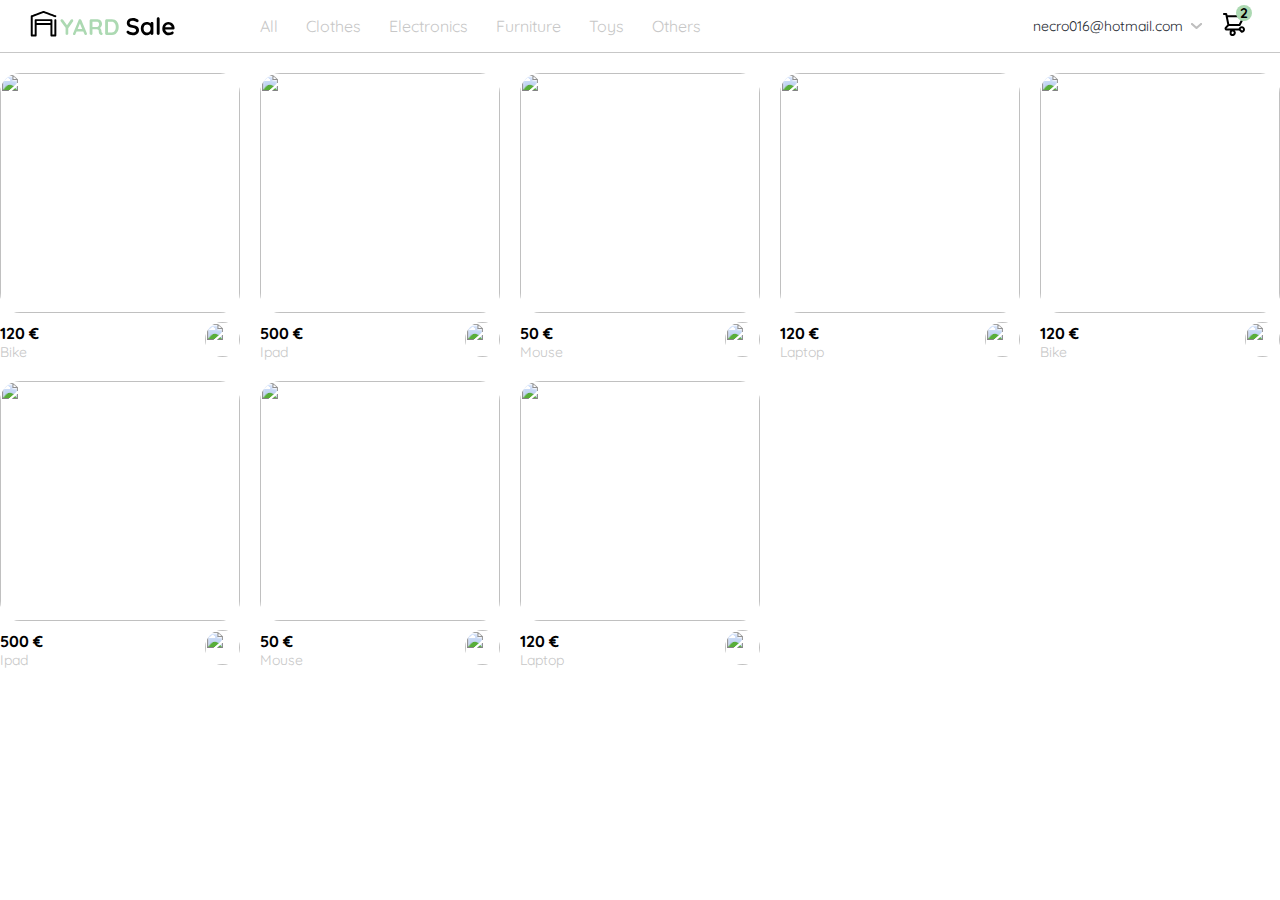
==== index.html @ b8cb0dee "Integred main page created with js and insert in HTML git status" ====
<!DOCTYPE html>
<html lang="en">
<head>
    <meta charset="UTF-8">
    <meta http-equiv="X-UA-Compatible" content="IE=edge">
    <meta name="viewport" content="width=device-width, initial-scale=1.0">
    <title>YardSale: Tienda online</title>
    <link rel="preconnect" href="https://fonts.googleapis.com">
    <link rel="preconnect" href="https://fonts.gstatic.com" crossorigin>
    <link href="https://fonts.googleapis.com/css2?family=Quicksand:wght@300;500;700&display=swap" rel="stylesheet">
    <link rel="stylesheet" href="style.css">
</head>

<body>
    <nav>
        <img src="./Icons/icon_menu.svg" alt="menu" class="menu-icon">
        <div class="left-menu">
            <img src="./Logos/logo_yard_sale.svg" alt="logo">
            <ul>
                <li>
                    <a href="./">All</a>
                </li>
                <li>
                    <a href="./">Clothes</a>
                </li>
                <li>
                    <a href="./">Electronics</a>
                </li>
                <li>
                    <a href="./">Furniture</a>
                </li>
                <li>
                    <a href="./">Toys</a>
                </li>
                <li>
                    <a href="./">Others</a>
                </li>
            </ul>
        </div>
        <div class="right-menu">
            <p class= nab-email>necro016@hotmail.com</p>
            <img src="./Icons/flechita.svg" alt="direcction" class="flechita">
            <div class="car-container">
                <img src="./Icons/icon_shopping_cart_notification.svg" alt="car" class="car">
                <div>2</div>
            </div>
        </div>
        <div class="desktop-menu inactive">
            <ul>
                <li>
                    <a href="/">My order</a>
                </li>
                <li>
                    <a href="/">My account</a>
                </li>
                <li>
                    <a href="/">Sign out</a>
                </li>
            </ul>
        </div>
        <div class="mobile-menu inactive">
            <div class="categories">
                <ul>
                    <li>
                        <a href="/">CATEGORIES</a>
                    </li>
                    <li>
                        <a href="/">All</a>
                    </li>
                    <li>
                        <a href="/">Clothes</a>
                    </li>
                    <li>
                        <a href="/">Electronics</a>
                    </li>
                    <li>
                        <a href="/">Furnitures</a>
                    </li>
                    <li>
                        <a href="/">Toys</a>
                    </li>
                    <li>
                        <a href="/">Others</a>
                    </li>
                </ul>
            </div>
            <div class="personal-account">
                <ul>
                    <li>
                        <a href="/">My orders</a>
                    </li>
                    <li>
                        <a href="/">My account</a>
                    </li>
                </ul>
            </div>
            <div class="sign-out">
                <ul>
                    <li>
                       <a href="">necro016@hotmail.com</a>
                    </li>
                    <li>
                        <a href="/">Sign out</a>
                    </li>
                </ul>
            </div>
        </div>
    </nav>

    <aside class="my-order">
        <div class="my-order-container inactive">
            <div class="title">
                <img src="./Icons/flechita.svg" alt="">
                <p>Shopping cart</p>
            </div>            

            <div class="articles-container">
                <div class="article">
                    <div>
                        <img src="https://images.pexels.com/photos/276517/pexels-photo-276517.jpeg?auto=compress&cs=tinysrgb&w=1260&h=750&dpr=1" alt="Bycicle" class="article-img">
                        <p>Bycicle</p>
                    </div>
                    <section>
                        <p class="price">400,00 €</p>
                        <img src="./Icons/icon_close.png" alt="close" class="close">
                    </section>
                </div>
            </div>
            <div class="articles-container">
                <div class="article">
                    <div>
                        <img src="https://images.pexels.com/photos/276517/pexels-photo-276517.jpeg?auto=compress&cs=tinysrgb&w=1260&h=750&dpr=1" alt="Bycicle" class="article-img">
                        <p>Bycicle</p>
                    </div>
                    <section>
                        <p class="price">400,00 €</p>
                        <img src="./Icons/icon_close.png" alt="close" class="close">
                    </section>
                </div>
            </div>
            <div class="articles-container">
                <div class="article">
                    <div>
                        <img src="https://images.pexels.com/photos/276517/pexels-photo-276517.jpeg?auto=compress&cs=tinysrgb&w=1260&h=750&dpr=1" alt="Bycicle" class="article-img">
                        <p>Bycicle</p>
                    </div>
                    <section>
                        <p class="price">400,00 €</p>
                        <img src="./Icons/icon_close.png" alt="close" class="close">
                    </section>
                </div>
            </div>
            <div class="articles-container">
                <div class="article">
                    <div>
                        <img src="https://images.pexels.com/photos/276517/pexels-photo-276517.jpeg?auto=compress&cs=tinysrgb&w=1260&h=750&dpr=1" alt="Bycicle" class="article-img">
                        <p>Bycicle</p>
                    </div>
                    <section>
                        <p class="price">400,00 €</p>
                        <img src="./Icons/icon_close.png" alt="close" class="close">
                    </section>
                </div>
            </div>
            <div class="articles-container">
                <div class="article">
                    <div>
                        <img src="https://images.pexels.com/photos/276517/pexels-photo-276517.jpeg?auto=compress&cs=tinysrgb&w=1260&h=750&dpr=1" alt="Bycicle" class="article-img">
                        <p>Bycicle</p>
                    </div>
                    <section>
                        <p class="price">400,00 €</p>
                        <img src="./Icons/icon_close.png" alt="close" class="close">
                    </section>
                </div>
            </div>
            <div class="articles-container">
                <div class="article">
                    <div>
                        <img src="https://images.pexels.com/photos/276517/pexels-photo-276517.jpeg?auto=compress&cs=tinysrgb&w=1260&h=750&dpr=1" alt="Bycicle" class="article-img">
                        <p>Bycicle</p>
                    </div>
                    <section>
                        <p class="price">400,00 €</p>
                        <img src="./Icons/icon_close.png" alt="close" class="close">
                    </section>
                </div>
            </div>
            <div class="total-order">
                <div class="data-order">
                    <p>Total</p>
                </div>
                <div class="total-price">
                    <p>2400,00 €</p>
                </div>
            </div>
            <div class="button-container">
                <button class="primary-button login-button">
                Checkout</button>
            </div>
        </div>
    </aside>

    <section class="main-container">
        <div class="card-container">
            <!-- <div class="product-card">
                <img src="https://images.pexels.com/photos/276517/pexels-photo-276517.jpeg?auto=compress&cs=tinysrgb&w=1260&h=750&dpr=1" alt="product">
                <div class="product-info">
                    <div class="product-card-title">
                        <p>120€</p>
                        <p>Bike</p>
                    </div>
                    <figure>
                        <img src="./Icons/bt_add_to_cart.svg" alt="car">
                    </figure>
                </div>
            </div> -->
        </div>
    </section>    
    <script src="main.js"></script>
</body>
</html>
---- style.css ----
/* Estilos generales */
:root{
    --white: #FFFFFF;
    --black: #000000;
    --dark: #232830;
    --very-light-pink: #C7C7C7;
    --text-input-field: #F7F7F7;
    --hospital-green: #ACD9B2;
    --sm: 14px;
    --md: 16px;
    --lg: 18px;
}
body {
    margin: 0;
    font-family: 'Quicksand', sans-serif;
}
nav {
    display: grid;
    grid-template-columns: auto auto;
    align-items: center;
    width: 100%;
    border-bottom: 1px solid var(--very-light-pink);

}

                          /* Navbar */
.inactive {
    display: none;
}
.left-menu {
    display: flex;
    align-items: center;
    
}
.left-menu img {
    height: 30px;
    margin-left: 30px;
    margin-right: 30px;
}
.left-menu ul {
    display: flex;
    list-style: none;
}
.left-menu ul li a{
    text-decoration: none;
    color: var(--very-light-pink);
    padding: 6px 14px;
    font-weight: var(--md);
}
.left-menu ul li a:hover{
    color: var(--hospital-green);
    border: 1px solid var(--hospital-green);
    border-radius: 10px;
}
.right-menu {
    display: flex;
    align-items: center;
    justify-content: right;
}
.right-menu p {
    text-decoration: none;
    color: var(--dark);
    font-size: var(--sm);
    margin-right: 5px;
}
.right-menu p:hover {
    cursor: pointer;
    color: var(--hospital-green);        }
.flechita {
    margin-right: 20px;
    margin-left: 5px;
    transform: rotate(90deg);
}
.car {
    margin-right: 30px;
}
.menu-icon {
    display: none;
}
.car-container {
    position: relative;
}
.car-container div {
    width: 16px;
    height: 16px;
    background-color: var(--hospital-green);
    border-radius: 50%;
    font-size: var(--sm);
    font-weight: bold;
    position: absolute;
    top: -6px;
    right: 28px;
    display: flex;
    justify-content: center;
    align-items: center;
}


                         /* Desktop Menu */
.desktop-menu {
    position: absolute;
    top: 52px;
    right: 92px ;
    width: 100px;
    height: auto;
    border: 1px solid var(--very-light-pink);
    border-radius: 6px; 
    padding: 20px 20px 0px 20px;           
}
.desktop-menu ul {
    list-style: none;
    padding: 0;
    margin: 0;
}
.desktop-menu ul li {
    text-align: end;
}
.desktop-menu ul li:nth-child(1),
.desktop-menu ul li:nth-child(2){
    font-weight: bold;
}
.desktop-menu ul li:last-child{
    padding-top: 20px;
    border-top: 1px solid var(--very-light-pink);
}
.desktop-menu ul li:last-child a{
    color: var(--hospital-green);
    font-size: var(--sm);
}
.desktop-menu ul li a{
    color: var(--black);
    text-decoration: none;
    margin-bottom: 20px;
    display: inline-block;
}


                        /* Mobile Menu */
.mobile-menu {
    position: absolute;
    top: 52px;
    margin: 20px;
}
.mobile-menu ul {
    list-style: none;
    padding: 0;
    margin: 0;
}
.categories{
    padding-bottom: 25px;
    margin-bottom: 25px;
    border-bottom: 1px solid var(--text-input-field);
}
.categories ul li a,
.personal-account ul li a {
    font-weight: bold;
    padding: 8px 8px 8px 0px;
}
.categories ul h3 {
    margin-bottom: 40px;
}
.sign-out {
    padding: 10px;
    margin-top: 80px;
}
.sign-out ul li:first-child a:first-child {
    color: var(--very-light-pink);
    padding-bottom: 0px;
    margin-bottom: 4px;
    font-weight: 300;
    font-size: var(--sm)
}
.sign-out ul li:last-child a{
    color: var(--hospital-green);
    font-size: var(--sm);
}
.mobile-menu ul li a{
    color: var(--black);
    text-decoration: none;
    margin-bottom: 20px;
    display: inline-block;
}

                 /* Aside car shopping and product details */                               
.my-order {
display: grid;
width: 100%;
/* height: 95vh; */
place-items: end;
}
.my-order-container {
    padding: 10px;
    margin: 0px 10px 0px 10px;
    width: 500px;
}
.title {
    text-align: left;
    font-weight: bold;
    margin-bottom: 30px;
    font-size: var(--lg);
    display: flex;
}
.title img {
    margin-right: 15px;
    transform: rotate(180deg);
}
.close {
    width: 12px;
    height: 12px;
}
.total-order {
    display: flex;
    background-color: var(--text-input-field);
    border-radius: 8px;
    justify-content: space-between;
    align-items: center;
    margin: 15px 0px 10px 0px;
    padding: 14px 10px 14px 10px;
}
.total-order p {
    margin: 4px; 
    padding: 0px 10px 0px 10px;
}
.total-order p:nth-child(1){
    font-weight: bold;
    color: var(--black);
    font-size: var(--sm);
}
.total-order p:nth-child(2){
    font-size: var(--sm);
    color: var(--very-light-pink);            
}
.total-price p {
    text-align: right;
    font-weight: bold;
    color: var(--black);
    font-size: var(--md);
    margin-right: 0;
}
.article {
    display: flex;
    margin: 20px 0px;
    justify-content: space-between;
    align-items: center;            
}
.article section{
    display: flex;
    align-items: center;
}
.article div {
    display: flex;
    align-items: center;
}
.article p {
    margin: 4px; 
    padding: 0px 10px 0px 10px;
}
.article div p {
    color: var(--very-light-pink);
    font-size: var(--sm);
}
.price{
    font-weight: bold;
    font-size: var(--sm);
    font-size: var(--md);
}
.article-img {
    width: 80px;
    height: 80px;
    object-fit: cover;
    border-radius: 20px;
}
.button-container {
    display: flex ;
    align-content: center;
    align-items: center;
}
.primary-button{
    background-color: var(--hospital-green);
    border-radius: 8px;
    border: none;
    color: var(--white);
    width: 100%;
    cursor: pointer;
    font-size: var(--md);
    font-weight: bold;
    height: 50px;
}


                    /* Product list */
.card-container {
    display: grid;
    grid-template-columns: repeat(auto-fill, 240px);
    gap: 20px;
    place-content: center;
    margin-top: 20px;
}
.product-card {
    width: 240px;
}
.product-card img {
    width: 240px;
    height: 240px;
    border-radius: 20px;
    object-fit: cover;
}
.product-info {
    display: flex;
    justify-content: space-between;
    align-items: center;
    margin-top: 5px;
}    
.product-card figure img{
    width: 35px;
    height: 35px;
}
.product-card figure{
    margin: 0px;
}
.product-card-title p:nth-child(1){
    color: var(--black);
    font-weight: bold;
    font-size: var(--md);
    margin-top: 0px;
    margin-bottom: 0px;
}
.product-card-title p:nth-child(2){
    color: var(--very-light-pink);
    font-size: var(--sm);
    margin-top: 0px;
    margin-bottom: 0px;
}                    

                    /* Media query */
@media (max-width: 640px ) {
    .menu-icon {
        display: block;
    }
    .left-menu ul {
        display: none;
    }
    nav {
        display: flex;
        justify-content: space-between;
        margin: 15px;
        padding-bottom: 10px;

    }
    .right-menu p {
        display: none;
    }
    .flechita {
        display: none;
    }
    .desktop-menu{
        display: none;
    }
    .title {
        display: none;
    }
    .my-order-container {
    width: 300px;
    }
    .my-order {
    place-items: center;
    }

    .card-container {
        display: grid;
        grid-template-columns: repeat(auto-fill, 140px);
        }
        .product-card {
        width: 140px;
        }
    .product-card img {
        width: 140px;
        height: 140px;
        }
} 

@media (min-width: 641px) {
    .mobile-menu {
        display: none;
    }
}
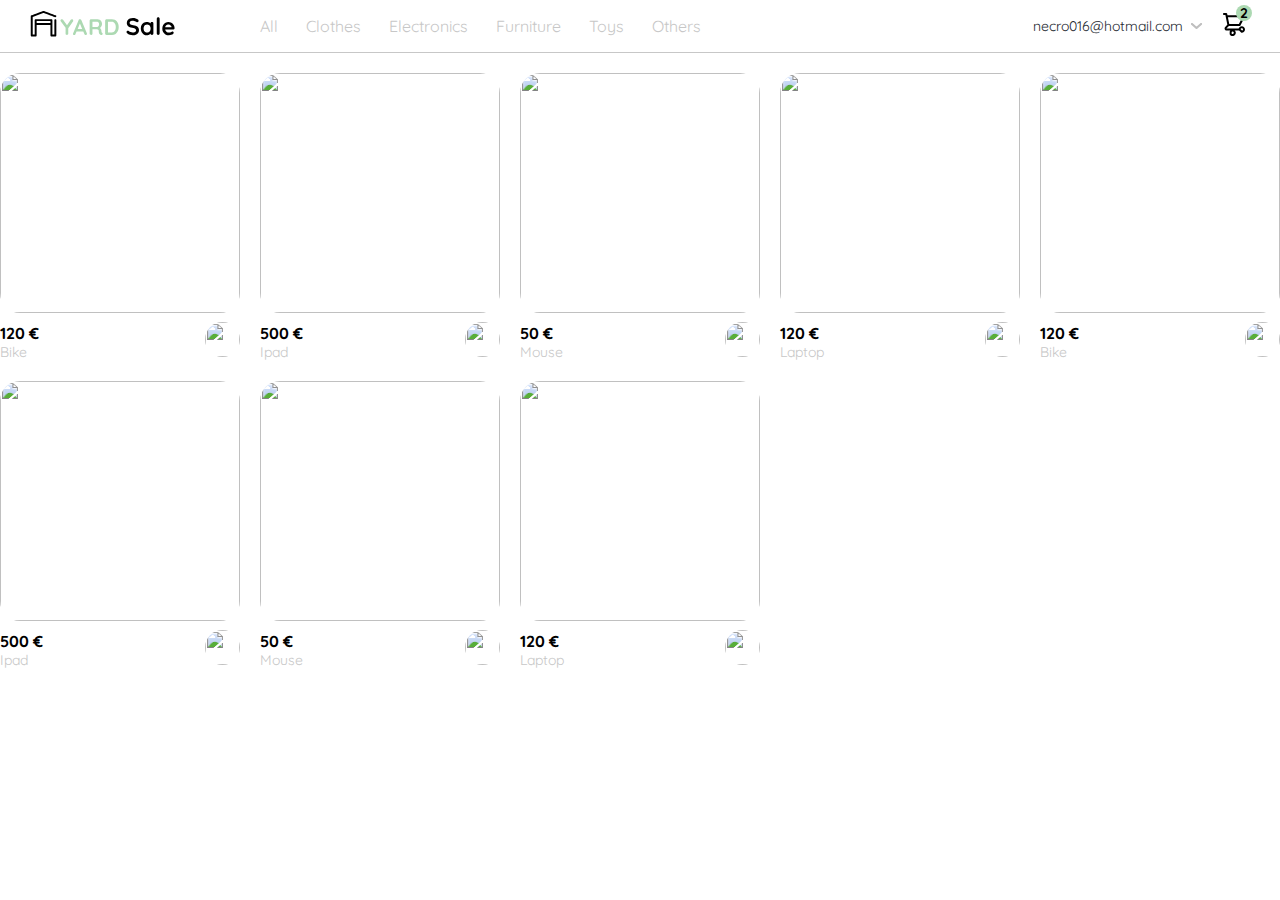
==== commit 37836065: "Integrated producto details" ====
--- a/index.html
+++ b/index.html
@@ -201,20 +201,23 @@
         </div>
     </aside>
 
+    <aside class="product-detail inactive">
+        <img src="https://images.pexels.com/photos/276517/pexels-photo-276517.jpeg?auto=compress&cs=tinysrgb&w=1260&h=750&dpr=1" alt="Bike" class="product-image">
+        <img src="./Icons/icon_close.png" alt="Close" class="product-close">
+        <div class="product-info">
+            <p>400,00 €</p>
+            <p>Bicycle</p>
+            <p>bicycle, also called bike, two-wheeled steerable machine that is pedaled by the rider's feet. On a standard bicycle the wheels are mounted in-line in a metal frame, with the front wheel held in a rotatable fork.</p>
+        </div>
+        <div class="button-container">
+            <button class="primary-button login-button">
+            <img src="./Icons/bt_add_to_cart.svg" alt="cart">
+            Add to cart</button>
+        </div>
+    </aside>
+
     <section class="main-container">
         <div class="card-container">
-            <!-- <div class="product-card">
-                <img src="https://images.pexels.com/photos/276517/pexels-photo-276517.jpeg?auto=compress&cs=tinysrgb&w=1260&h=750&dpr=1" alt="product">
-                <div class="product-info">
-                    <div class="product-card-title">
-                        <p>120€</p>
-                        <p>Bike</p>
-                    </div>
-                    <figure>
-                        <img src="./Icons/bt_add_to_cart.svg" alt="car">
-                    </figure>
-                </div>
-            </div> -->
         </div>
     </section>    
     <script src="main.js"></script>
--- a/style.css
+++ b/style.css
@@ -25,7 +25,8 @@
 
                           /* Navbar */
 .inactive {
-    display: none;
+    display: none !important;
+    
 }
 .left-menu {
     display: flex;
@@ -139,7 +140,10 @@
 .mobile-menu {
     position: absolute;
     top: 52px;
-    margin: 20px;
+    padding: 20px;
+    left: 0px;
+    width: 100%;
+    background-color: var(--white);
 }
 .mobile-menu ul {
     list-style: none;
@@ -184,14 +188,16 @@
                  /* Aside car shopping and product details */                               
 .my-order {
 display: grid;
+position: absolute;
 width: 100%;
-/* height: 95vh; */
 place-items: end;
+background-color: var(--white);
 }
 .my-order-container {
     padding: 10px;
     margin: 0px 10px 0px 10px;
     width: 500px;
+    background-color: var(--white);
 }
 .title {
     text-align: left;
@@ -305,7 +311,7 @@
     border-radius: 20px;
     object-fit: cover;
 }
-.product-info {
+.product-info-card {
     display: flex;
     justify-content: space-between;
     align-items: center;
@@ -331,6 +337,79 @@
     margin-top: 0px;
     margin-bottom: 0px;
 }                    
+
+
+                    /* Product details */
+.product-detail{
+    width: 360px;
+    display: grid;
+    position: absolute;
+    right: 0px;
+    background-color: var(--white);
+}
+.product-image {
+    width: 100%;
+    height:  350px;
+    object-fit: cover;
+}
+.product-detail img:nth-child(2){
+    position: absolute;
+    width: 20px;
+    height: 20px;
+    right: 13px;
+    top: 13px;
+    background-color: white;
+    border-radius: 50%;
+    padding: 5px;
+}
+.product-detail img:nth-child(2):hover{
+    cursor: pointer;
+}
+.product-info {
+    margin: 20px;
+}
+.product-info p:nth-child(1) {
+    font-weight: bold;
+    color: var(--black);
+    font-size: var(--lg);
+    margin-bottom: 3px;
+}
+.product-info p:nth-child(2) {
+    color: var(--very-light-pink);
+    font-size: var(--md);
+    margin-top: 3px;
+
+}
+.product-info p:nth-child(3) {
+    color: var(--very-light-pink);
+    font-size: var(--sm);
+    margin-top: 34px;
+}
+.button-container {
+    display: flex ;
+    align-content: center;
+    align-items: center;
+}
+.primary-button{
+    background-color: var(--hospital-green);
+    border-radius: 8px;
+    border: none;
+    color: var(--white);
+    width: 100%;
+    cursor: pointer;
+    font-size: var(--md);
+    font-weight: bold;
+    height: 50px;
+    margin: 0px 20px 0px 20px;
+    display: flex;
+    align-items: center;
+    justify-content: center;
+}
+.primary-button img {
+    width: 40px;
+    height: 40px;
+    margin: 0px 10px 0px 0px;
+}
 
                     /* Media query */
 @media (max-width: 640px ) {
@@ -377,6 +456,9 @@
         width: 140px;
         height: 140px;
         }
+    .product-detail{
+        width: 100%;
+    }
 } 
 
 @media (min-width: 641px) {
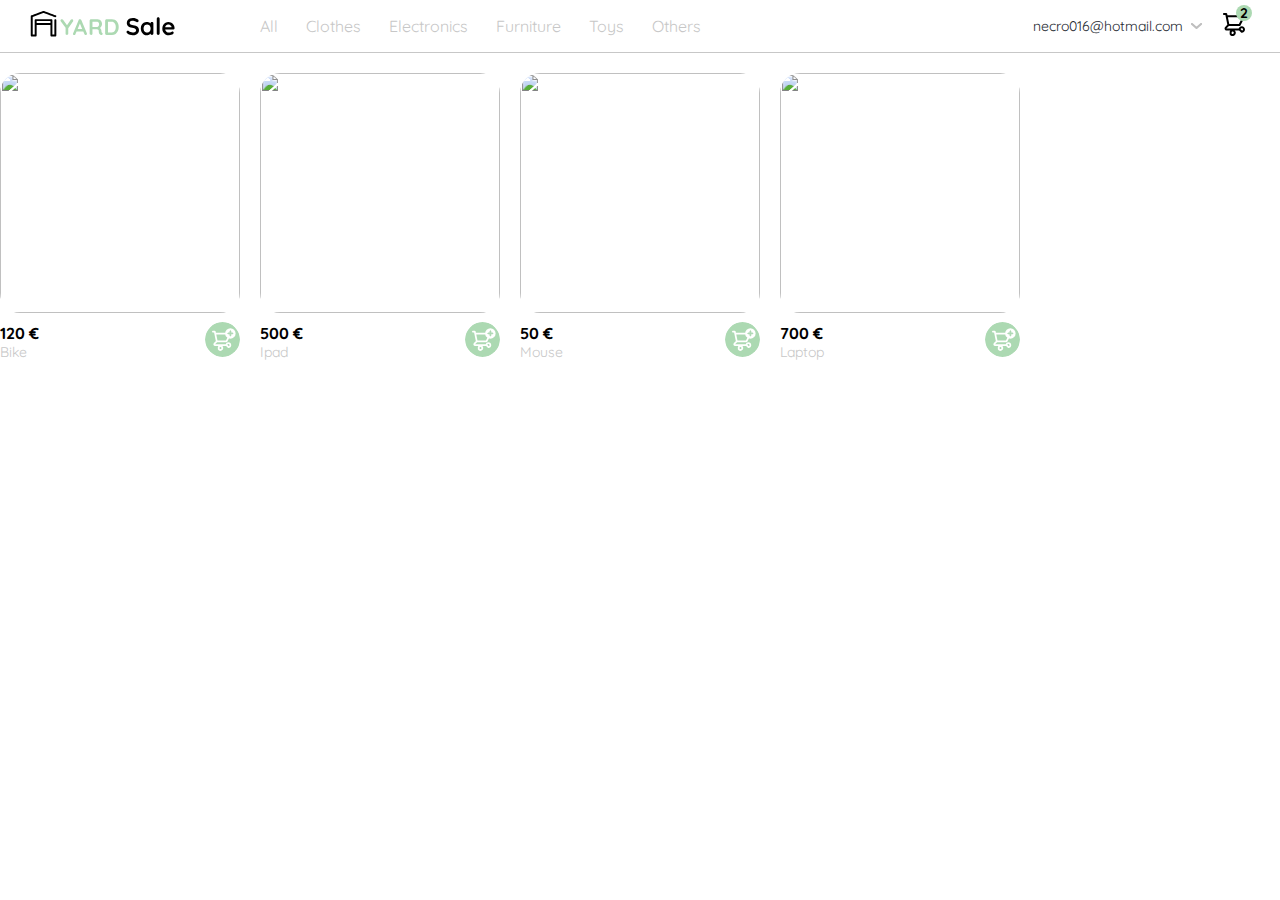
==== commit 5866052c: "Finish the product details with a product select" ====
--- a/index.html
+++ b/index.html
@@ -106,98 +106,96 @@
             </div>
         </div>
     </nav>
-
-    <aside class="my-order">
-        <div class="my-order-container inactive">
-            <div class="title">
-                <img src="./Icons/flechita.svg" alt="">
-                <p>Shopping cart</p>
-            </div>            
-
-            <div class="articles-container">
-                <div class="article">
-                    <div>
-                        <img src="https://images.pexels.com/photos/276517/pexels-photo-276517.jpeg?auto=compress&cs=tinysrgb&w=1260&h=750&dpr=1" alt="Bycicle" class="article-img">
-                        <p>Bycicle</p>
-                    </div>
-                    <section>
-                        <p class="price">400,00 €</p>
-                        <img src="./Icons/icon_close.png" alt="close" class="close">
-                    </section>
-                </div>
-            </div>
-            <div class="articles-container">
-                <div class="article">
-                    <div>
-                        <img src="https://images.pexels.com/photos/276517/pexels-photo-276517.jpeg?auto=compress&cs=tinysrgb&w=1260&h=750&dpr=1" alt="Bycicle" class="article-img">
-                        <p>Bycicle</p>
-                    </div>
-                    <section>
-                        <p class="price">400,00 €</p>
-                        <img src="./Icons/icon_close.png" alt="close" class="close">
-                    </section>
-                </div>
-            </div>
-            <div class="articles-container">
-                <div class="article">
-                    <div>
-                        <img src="https://images.pexels.com/photos/276517/pexels-photo-276517.jpeg?auto=compress&cs=tinysrgb&w=1260&h=750&dpr=1" alt="Bycicle" class="article-img">
-                        <p>Bycicle</p>
-                    </div>
-                    <section>
-                        <p class="price">400,00 €</p>
-                        <img src="./Icons/icon_close.png" alt="close" class="close">
-                    </section>
-                </div>
-            </div>
-            <div class="articles-container">
-                <div class="article">
-                    <div>
-                        <img src="https://images.pexels.com/photos/276517/pexels-photo-276517.jpeg?auto=compress&cs=tinysrgb&w=1260&h=750&dpr=1" alt="Bycicle" class="article-img">
-                        <p>Bycicle</p>
-                    </div>
-                    <section>
-                        <p class="price">400,00 €</p>
-                        <img src="./Icons/icon_close.png" alt="close" class="close">
-                    </section>
-                </div>
-            </div>
-            <div class="articles-container">
-                <div class="article">
-                    <div>
-                        <img src="https://images.pexels.com/photos/276517/pexels-photo-276517.jpeg?auto=compress&cs=tinysrgb&w=1260&h=750&dpr=1" alt="Bycicle" class="article-img">
-                        <p>Bycicle</p>
-                    </div>
-                    <section>
-                        <p class="price">400,00 €</p>
-                        <img src="./Icons/icon_close.png" alt="close" class="close">
-                    </section>
-                </div>
-            </div>
-            <div class="articles-container">
-                <div class="article">
-                    <div>
-                        <img src="https://images.pexels.com/photos/276517/pexels-photo-276517.jpeg?auto=compress&cs=tinysrgb&w=1260&h=750&dpr=1" alt="Bycicle" class="article-img">
-                        <p>Bycicle</p>
-                    </div>
-                    <section>
-                        <p class="price">400,00 €</p>
-                        <img src="./Icons/icon_close.png" alt="close" class="close">
-                    </section>
-                </div>
-            </div>
-            <div class="total-order">
-                <div class="data-order">
-                    <p>Total</p>
-                </div>
-                <div class="total-price">
-                    <p>2400,00 €</p>
-                </div>
-            </div>
-            <div class="button-container">
-                <button class="primary-button login-button">
-                Checkout</button>
-            </div>
+    
+    <aside class="my-order-container inactive">
+        <div class="title">
+            <img src="./Icons/flechita.svg" alt="">
+            <p>Shopping cart</p>
+        </div>            
+
+        <div class="articles-container">
+            <div class="article">
+                <div>
+                    <img src="https://images.pexels.com/photos/276517/pexels-photo-276517.jpeg?auto=compress&cs=tinysrgb&w=1260&h=750&dpr=1" alt="Bycicle" class="article-img">
+                    <p>Bycicle</p>
+                </div>
+                <section>
+                    <p class="price">400,00 €</p>
+                    <img src="./Icons/icon_close.png" alt="close" class="close">
+                </section>
+            </div>
+        </div>
+        <div class="articles-container">
+            <div class="article">
+                <div>
+                    <img src="https://images.pexels.com/photos/276517/pexels-photo-276517.jpeg?auto=compress&cs=tinysrgb&w=1260&h=750&dpr=1" alt="Bycicle" class="article-img">
+                    <p>Bycicle</p>
+                </div>
+                <section>
+                    <p class="price">400,00 €</p>
+                    <img src="./Icons/icon_close.png" alt="close" class="close">
+                </section>
+            </div>
+        </div>
+        <div class="articles-container">
+            <div class="article">
+                <div>
+                    <img src="https://images.pexels.com/photos/276517/pexels-photo-276517.jpeg?auto=compress&cs=tinysrgb&w=1260&h=750&dpr=1" alt="Bycicle" class="article-img">
+                    <p>Bycicle</p>
+                </div>
+                <section>
+                    <p class="price">400,00 €</p>
+                    <img src="./Icons/icon_close.png" alt="close" class="close">
+                </section>
+            </div>
+        </div>
+        <div class="articles-container">
+            <div class="article">
+                <div>
+                    <img src="https://images.pexels.com/photos/276517/pexels-photo-276517.jpeg?auto=compress&cs=tinysrgb&w=1260&h=750&dpr=1" alt="Bycicle" class="article-img">
+                    <p>Bycicle</p>
+                </div>
+                <section>
+                    <p class="price">400,00 €</p>
+                    <img src="./Icons/icon_close.png" alt="close" class="close">
+                </section>
+            </div>
+        </div>
+        <div class="articles-container">
+            <div class="article">
+                <div>
+                    <img src="https://images.pexels.com/photos/276517/pexels-photo-276517.jpeg?auto=compress&cs=tinysrgb&w=1260&h=750&dpr=1" alt="Bycicle" class="article-img">
+                    <p>Bycicle</p>
+                </div>
+                <section>
+                    <p class="price">400,00 €</p>
+                    <img src="./Icons/icon_close.png" alt="close" class="close">
+                </section>
+            </div>
+        </div>
+        <div class="articles-container">
+            <div class="article">
+                <div>
+                    <img src="https://images.pexels.com/photos/276517/pexels-photo-276517.jpeg?auto=compress&cs=tinysrgb&w=1260&h=750&dpr=1" alt="Bycicle" class="article-img">
+                    <p>Bycicle</p>
+                </div>
+                <section>
+                    <p class="price">400,00 €</p>
+                    <img src="./Icons/icon_close.png" alt="close" class="close">
+                </section>
+            </div>
+        </div>
+        <div class="total-order">
+            <div class="data-order">
+                <p>Total</p>
+            </div>
+            <div class="total-price">
+                <p>2400,00 €</p>
+            </div>
+        </div>
+        <div class="button-container">
+            <button class="primary-button login-button">
+            Checkout</button>
         </div>
     </aside>
 
@@ -205,9 +203,9 @@
         <img src="https://images.pexels.com/photos/276517/pexels-photo-276517.jpeg?auto=compress&cs=tinysrgb&w=1260&h=750&dpr=1" alt="Bike" class="product-image">
         <img src="./Icons/icon_close.png" alt="Close" class="product-close">
         <div class="product-info">
-            <p>400,00 €</p>
-            <p>Bicycle</p>
-            <p>bicycle, also called bike, two-wheeled steerable machine that is pedaled by the rider's feet. On a standard bicycle the wheels are mounted in-line in a metal frame, with the front wheel held in a rotatable fork.</p>
+            <p class="product-price">400,00 €</p>
+            <p class="product-name">Bicycle</p>
+            <p class="product-description">bicycle, also called bike, two-wheeled steerable machine that is pedaled by the rider's feet. On a standard bicycle the wheels are mounted in-line in a metal frame, with the front wheel held in a rotatable fork.</p>
         </div>
         <div class="button-container">
             <button class="primary-button login-button">
--- a/style.css
+++ b/style.css
@@ -23,11 +23,15 @@
 
 }
 
-                          /* Navbar */
 .inactive {
     display: none !important;
+}
+.width70 {
+    width: 70%;;
+}
+
+                          /* Navbar */
     
-}
 .left-menu {
     display: flex;
     align-items: center;
@@ -106,8 +110,9 @@
     height: auto;
     border: 1px solid var(--very-light-pink);
     border-radius: 6px; 
-    padding: 20px 20px 0px 20px;           
-}
+    padding: 20px 20px 0px 20px;   
+    background-color: var(--white);        
+}   
 .desktop-menu ul {
     list-style: none;
     padding: 0;
@@ -153,7 +158,7 @@
 .categories{
     padding-bottom: 25px;
     margin-bottom: 25px;
-    border-bottom: 1px solid var(--text-input-field);
+    border-bottom: 1px solid var(--very-light-pink);
 }
 .categories ul li a,
 .personal-account ul li a {
@@ -187,17 +192,17 @@
 
                  /* Aside car shopping and product details */                               
 .my-order {
-display: grid;
-position: absolute;
-width: 100%;
-place-items: end;
-background-color: var(--white);
+    display: grid;
+    position: absolute;
+    width: 100%;
+    place-items: end;
 }
 .my-order-container {
     padding: 10px;
-    margin: 0px 10px 0px 10px;
-    width: 500px;
+    width: 30%;
     background-color: var(--white);
+    position: absolute;
+    right: 0;
 }
 .title {
     text-align: left;
@@ -341,11 +346,12 @@
 
                     /* Product details */
 .product-detail{
-    width: 360px;
+    width: 30%;
     display: grid;
     position: absolute;
     right: 0px;
     background-color: var(--white);
+    padding-bottom: 10px;
 }
 .product-image {
     width: 100%;
@@ -439,7 +445,9 @@
         display: none;
     }
     .my-order-container {
-    width: 300px;
+    width: 100%;
+    position: relative;
+    margin: 0;
     }
     .my-order {
     place-items: center;
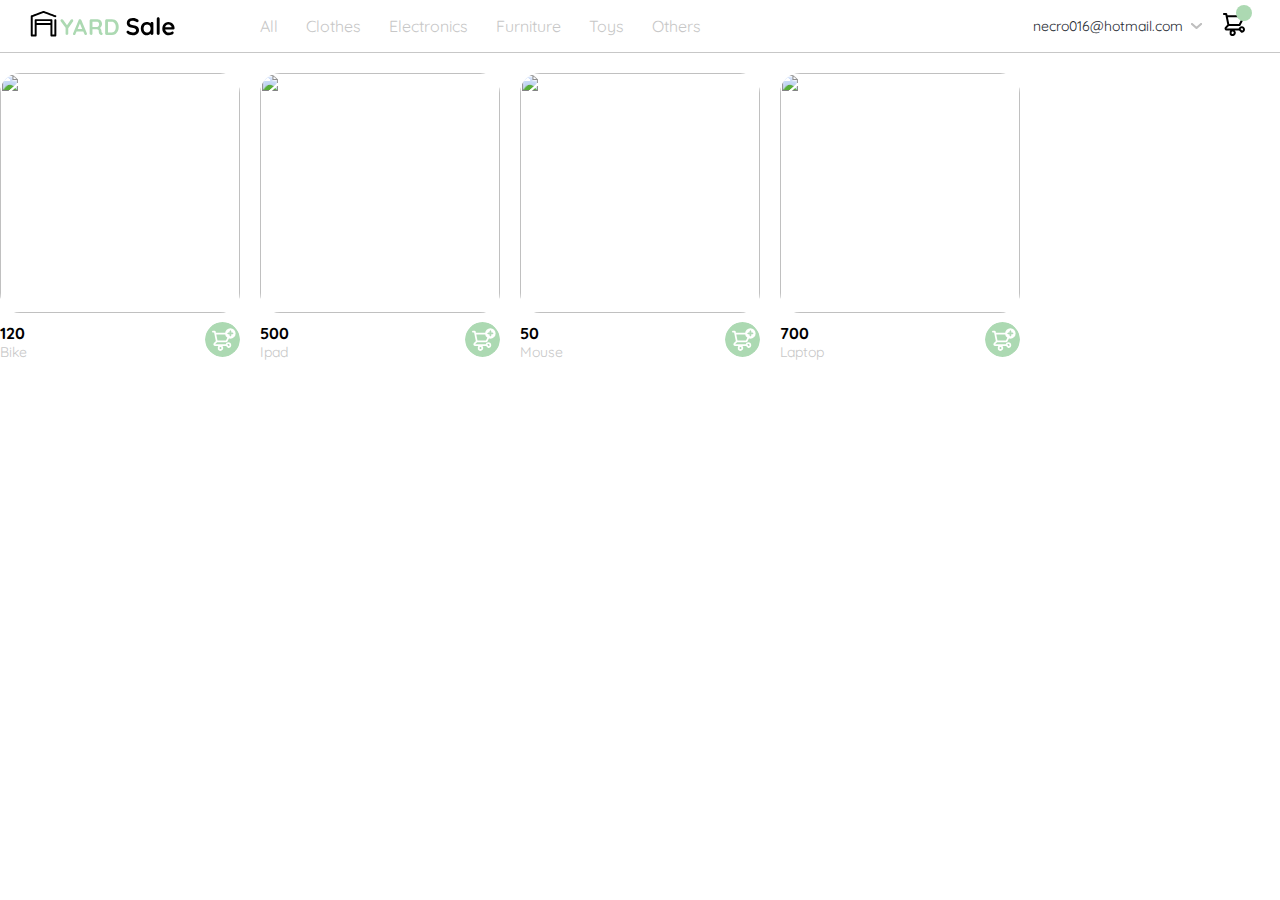
==== commit cf48a78b: "Integrate complete car with total price" ====
--- a/index.html
+++ b/index.html
@@ -42,7 +42,7 @@
             <img src="./Icons/flechita.svg" alt="direcction" class="flechita">
             <div class="car-container">
                 <img src="./Icons/icon_shopping_cart_notification.svg" alt="car" class="car">
-                <div>2</div>
+                <div class="number-of-product"></div>
             </div>
         </div>
         <div class="desktop-menu inactive">
@@ -112,91 +112,21 @@
             <img src="./Icons/flechita.svg" alt="">
             <p>Shopping cart</p>
         </div>            
-
-        <div class="articles-container">
-            <div class="article">
-                <div>
-                    <img src="https://images.pexels.com/photos/276517/pexels-photo-276517.jpeg?auto=compress&cs=tinysrgb&w=1260&h=750&dpr=1" alt="Bycicle" class="article-img">
-                    <p>Bycicle</p>
-                </div>
-                <section>
-                    <p class="price">400,00 €</p>
-                    <img src="./Icons/icon_close.png" alt="close" class="close">
-                </section>
-            </div>
+        <div class="order-add-container"> 
         </div>
-        <div class="articles-container">
-            <div class="article">
-                <div>
-                    <img src="https://images.pexels.com/photos/276517/pexels-photo-276517.jpeg?auto=compress&cs=tinysrgb&w=1260&h=750&dpr=1" alt="Bycicle" class="article-img">
-                    <p>Bycicle</p>
-                </div>
-                <section>
-                    <p class="price">400,00 €</p>
-                    <img src="./Icons/icon_close.png" alt="close" class="close">
-                </section>
-            </div>
-        </div>
-        <div class="articles-container">
-            <div class="article">
-                <div>
-                    <img src="https://images.pexels.com/photos/276517/pexels-photo-276517.jpeg?auto=compress&cs=tinysrgb&w=1260&h=750&dpr=1" alt="Bycicle" class="article-img">
-                    <p>Bycicle</p>
-                </div>
-                <section>
-                    <p class="price">400,00 €</p>
-                    <img src="./Icons/icon_close.png" alt="close" class="close">
-                </section>
-            </div>
-        </div>
-        <div class="articles-container">
-            <div class="article">
-                <div>
-                    <img src="https://images.pexels.com/photos/276517/pexels-photo-276517.jpeg?auto=compress&cs=tinysrgb&w=1260&h=750&dpr=1" alt="Bycicle" class="article-img">
-                    <p>Bycicle</p>
-                </div>
-                <section>
-                    <p class="price">400,00 €</p>
-                    <img src="./Icons/icon_close.png" alt="close" class="close">
-                </section>
-            </div>
-        </div>
-        <div class="articles-container">
-            <div class="article">
-                <div>
-                    <img src="https://images.pexels.com/photos/276517/pexels-photo-276517.jpeg?auto=compress&cs=tinysrgb&w=1260&h=750&dpr=1" alt="Bycicle" class="article-img">
-                    <p>Bycicle</p>
-                </div>
-                <section>
-                    <p class="price">400,00 €</p>
-                    <img src="./Icons/icon_close.png" alt="close" class="close">
-                </section>
-            </div>
-        </div>
-        <div class="articles-container">
-            <div class="article">
-                <div>
-                    <img src="https://images.pexels.com/photos/276517/pexels-photo-276517.jpeg?auto=compress&cs=tinysrgb&w=1260&h=750&dpr=1" alt="Bycicle" class="article-img">
-                    <p>Bycicle</p>
-                </div>
-                <section>
-                    <p class="price">400,00 €</p>
-                    <img src="./Icons/icon_close.png" alt="close" class="close">
-                </section>
-            </div>
-        </div>
+            
         <div class="total-order">
             <div class="data-order">
                 <p>Total</p>
             </div>
             <div class="total-price">
-                <p>2400,00 €</p>
+                <p></p>
             </div>
         </div>
         <div class="button-container">
             <button class="primary-button login-button">
             Checkout</button>
-        </div>
+        </div> 
     </aside>
 
     <aside class="product-detail inactive">
--- a/style.css
+++ b/style.css
@@ -445,9 +445,11 @@
         display: none;
     }
     .my-order-container {
-    width: 100%;
-    position: relative;
-    margin: 0;
+    width: 96%;
+    position: absolute;
+    background: white;
+    height: 100%;
+    left: 0px;
     }
     .my-order {
     place-items: center;
@@ -455,14 +457,14 @@
 
     .card-container {
         display: grid;
-        grid-template-columns: repeat(auto-fill, 140px);
+        grid-template-columns: repeat(auto-fill, 180px);
         }
         .product-card {
-        width: 140px;
+        width: 180px;
         }
     .product-card img {
-        width: 140px;
-        height: 140px;
+        width: 180px;
+        height: 180px;
         }
     .product-detail{
         width: 100%;
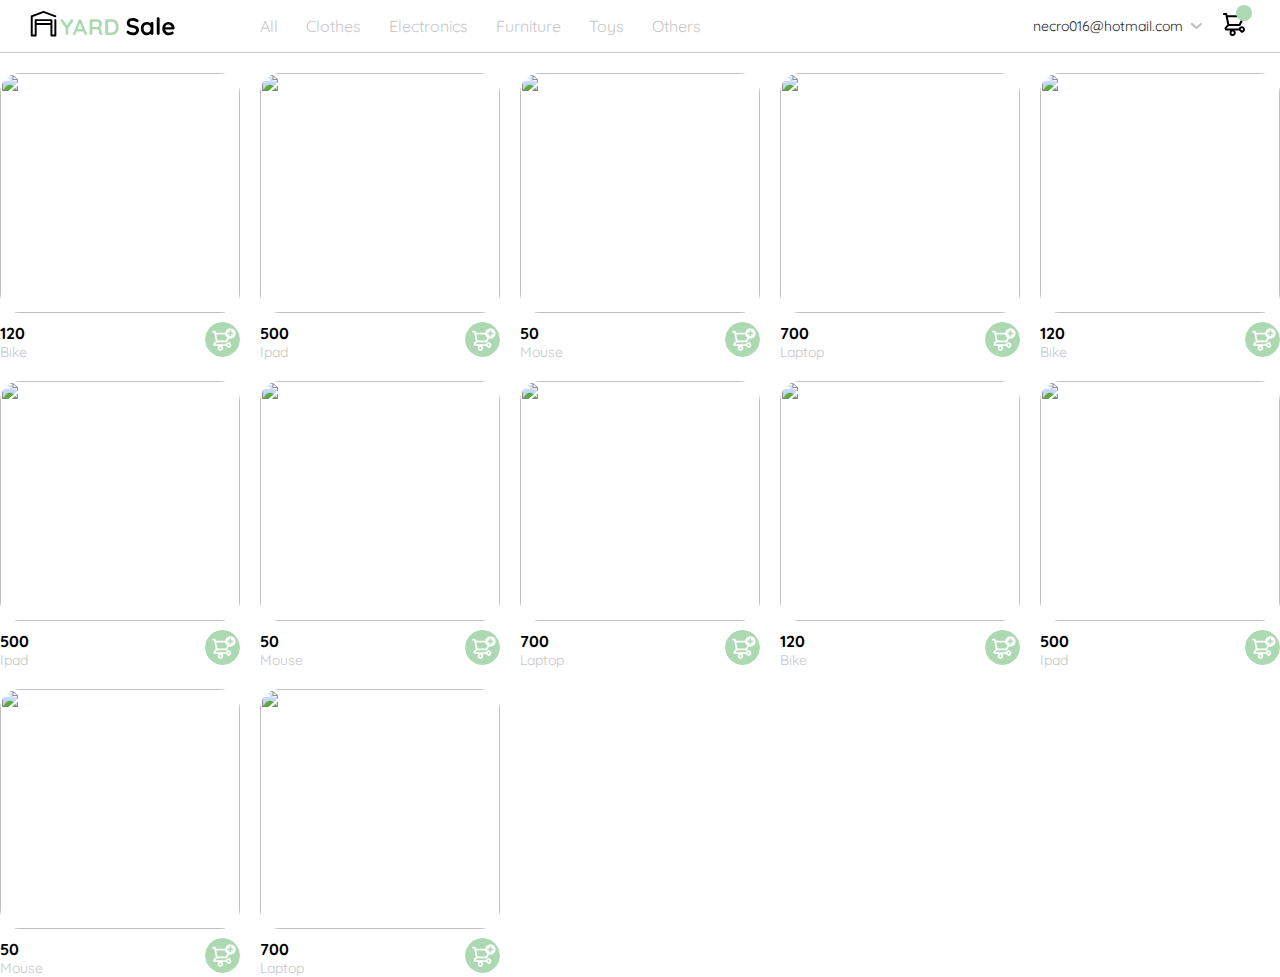
==== commit 35511c7d: "Integrate complete car with total price FINAL" ====
--- a/index.html
+++ b/index.html
@@ -18,22 +18,22 @@
             <img src="./Logos/logo_yard_sale.svg" alt="logo">
             <ul>
                 <li>
-                    <a href="./">All</a>
+                    <a href="./index.html">All</a>
                 </li>
                 <li>
-                    <a href="./">Clothes</a>
+                    <a href="./index.html">Clothes</a>
                 </li>
                 <li>
-                    <a href="./">Electronics</a>
+                    <a href="./index.html">Electronics</a>
                 </li>
                 <li>
-                    <a href="./">Furniture</a>
+                    <a href="./index.html">Furniture</a>
                 </li>
                 <li>
-                    <a href="./">Toys</a>
+                    <a href="./index.html">Toys</a>
                 </li>
                 <li>
-                    <a href="./">Others</a>
+                    <a href="./index.html">Others</a>
                 </li>
             </ul>
         </div>
@@ -48,13 +48,13 @@
         <div class="desktop-menu inactive">
             <ul>
                 <li>
-                    <a href="/">My order</a>
+                    <a href="./index.html">My order</a>
                 </li>
                 <li>
-                    <a href="/">My account</a>
+                    <a href="./index.html">My account</a>
                 </li>
                 <li>
-                    <a href="/">Sign out</a>
+                    <a href="./index.html">Sign out</a>
                 </li>
             </ul>
         </div>
@@ -62,35 +62,35 @@
             <div class="categories">
                 <ul>
                     <li>
-                        <a href="/">CATEGORIES</a>
+                        <a href="./index.html">CATEGORIES</a>
                     </li>
                     <li>
-                        <a href="/">All</a>
+                        <a href="./index.html">All</a>
                     </li>
                     <li>
-                        <a href="/">Clothes</a>
+                        <a href="./index.html">Clothes</a>
                     </li>
                     <li>
-                        <a href="/">Electronics</a>
+                        <a href="./index.html">Electronics</a>
                     </li>
                     <li>
-                        <a href="/">Furnitures</a>
+                        <a href="./index.html">Furnitures</a>
                     </li>
                     <li>
-                        <a href="/">Toys</a>
+                        <a href="./index.html">Toys</a>
                     </li>
                     <li>
-                        <a href="/">Others</a>
+                        <a href="./index.html">Others</a>
                     </li>
                 </ul>
             </div>
             <div class="personal-account">
                 <ul>
                     <li>
-                        <a href="/">My orders</a>
+                        <a href="./index.html">My orders</a>
                     </li>
                     <li>
-                        <a href="/">My account</a>
+                        <a href="./index.html">My account</a>
                     </li>
                 </ul>
             </div>
@@ -100,7 +100,7 @@
                        <a href="">necro016@hotmail.com</a>
                     </li>
                     <li>
-                        <a href="/">Sign out</a>
+                        <a href="./index.html">Sign out</a>
                     </li>
                 </ul>
             </div>
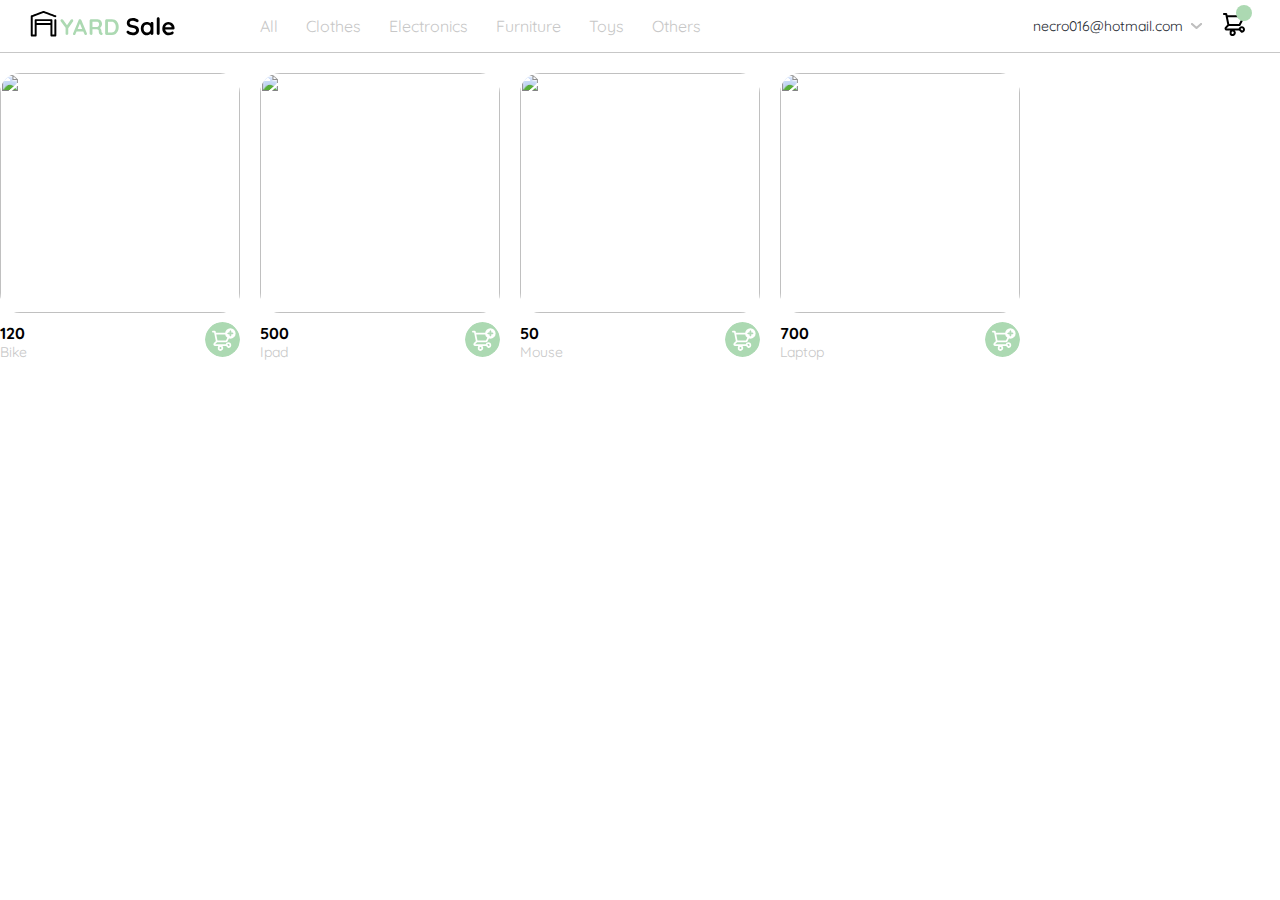
==== commit 2a0d260f: "solved remove products and final price. 2 bugs to be fixed adding to cart from details" ====
--- a/index.html
+++ b/index.html
@@ -138,7 +138,7 @@
             <p class="product-description">bicycle, also called bike, two-wheeled steerable machine that is pedaled by the rider's feet. On a standard bicycle the wheels are mounted in-line in a metal frame, with the front wheel held in a rotatable fork.</p>
         </div>
         <div class="button-container">
-            <button class="primary-button login-button">
+            <button class="primary-button login-button add-product-car">
             <img src="./Icons/bt_add_to_cart.svg" alt="cart">
             Add to cart</button>
         </div>
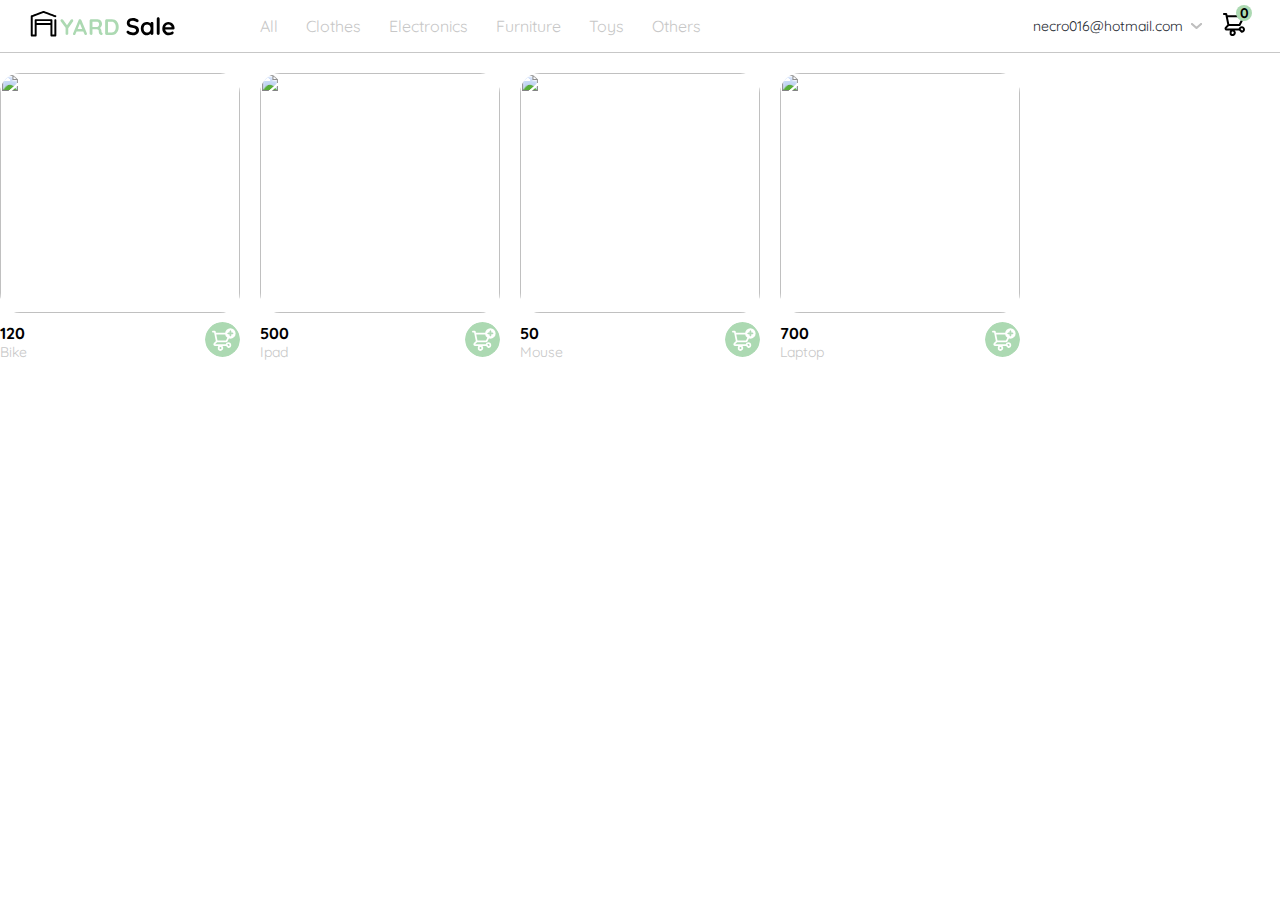
==== commit 4803b9d6: "solved remove products and final price. 2 bugs to be fixed adding to cart from details OK" ====
--- a/index.html
+++ b/index.html
@@ -42,7 +42,7 @@
             <img src="./Icons/flechita.svg" alt="direcction" class="flechita">
             <div class="car-container">
                 <img src="./Icons/icon_shopping_cart_notification.svg" alt="car" class="car">
-                <div class="number-of-product"></div>
+                <div class="number-of-product">0</div>
             </div>
         </div>
         <div class="desktop-menu inactive">
